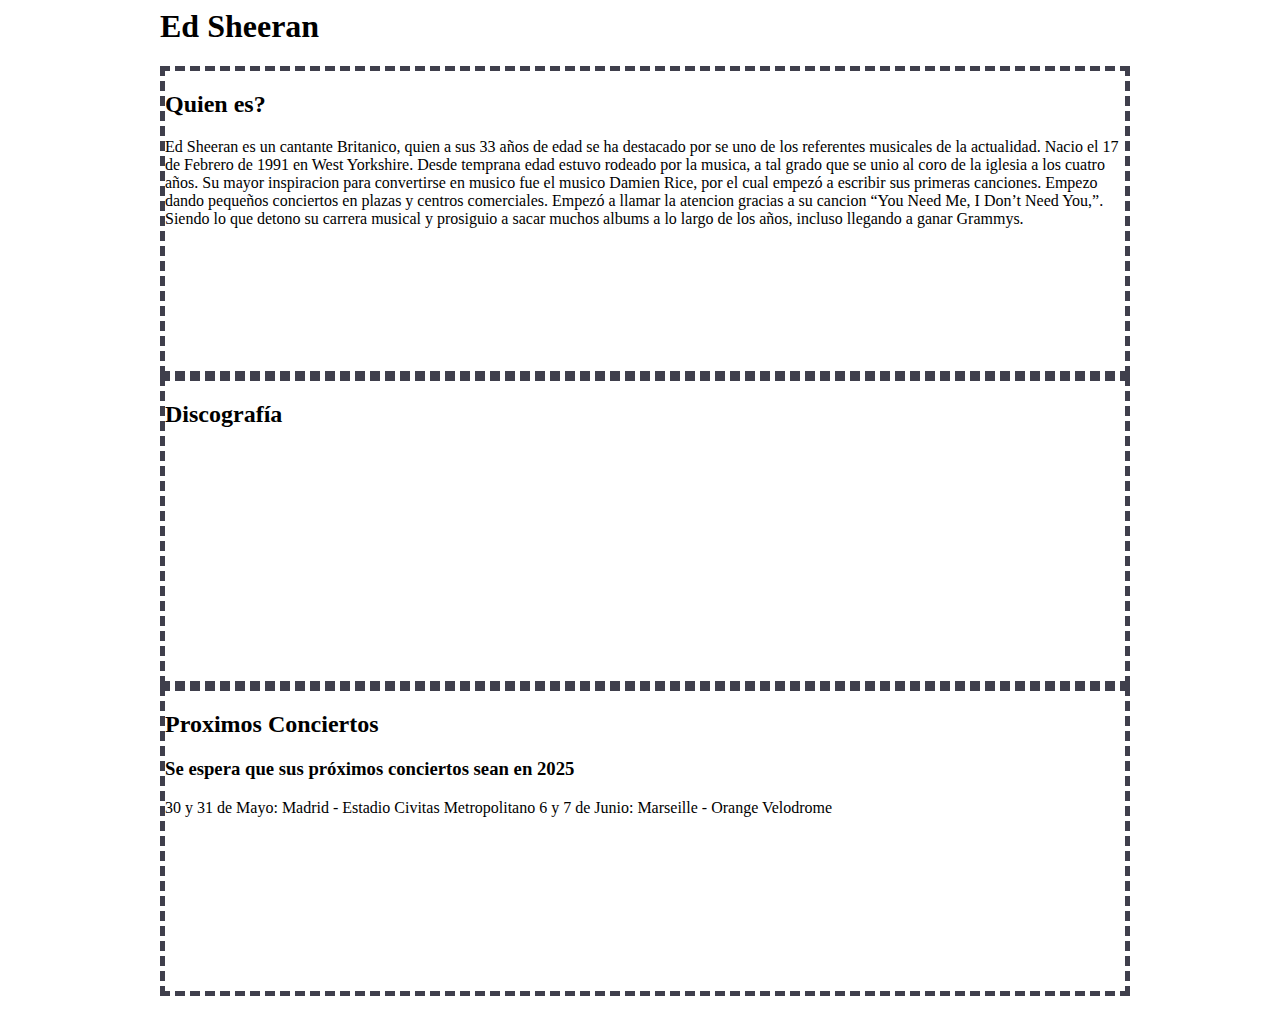
==== externa.html @ e3af050e "Version 1.2" ====
<html>
    <head>
        <title> Hojas de estilo </title>
        <meta charset = "UTF-8">
        <link rel="stylesheet" type="text/css" href="styles.css"> <!--Incluir hoja de estilos externa-->
    </head>
    <!--CSS:  Cascading Style Sheets-->
    <!--Como selecciono a todos los elementos html que pertenecen a una clase con esto .album-->
    <body>
        <div id="wrapper">
            <div class="artista">
                <h1>Ed Sheeran</h1>
            </div>
            <div class="album">
                <h2>Quien es?</h2>
                <p>Ed Sheeran es un cantante Britanico, quien a sus 33 años de edad se ha destacado por se uno de los referentes musicales de la actualidad.
                   Nacio el 17 de Febrero de 1991 en West Yorkshire. Desde temprana edad estuvo rodeado por la musica, a tal grado que se unio al coro de la 
                   iglesia a los cuatro años. Su mayor inspiracion para convertirse en musico fue el musico Damien Rice, por el cual empezó a escribir sus 
                   primeras canciones. Empezo dando pequeños conciertos en plazas y centros comerciales. Empezó a llamar la atencion gracias a su cancion 
                   “You Need Me, I Don’t Need You,”. Siendo lo que detono su carrera musical y prosiguio a sacar muchos albums a lo largo de los años, incluso
                   llegando a ganar Grammys.   
                </p>
            </div>
            
            <div class = "album">
                <h2>Discografía</h2>
                <p></p>
            </div>

            <div class="album">
                <h2>Proximos Conciertos</h2>
                <h3>Se espera que sus próximos conciertos sean en 2025</h3>
                <p>30 y 31 de Mayo: Madrid - Estadio Civitas Metropolitano
                    6 y 7 de Junio: Marseille - Orange Velodrome
                    

                </p>
            </div>
        </div>
    </body>

</html>
---- styles.css ----
body{
    background-image: url("https://png.pngtree.com/png-vector/20220917/ourmid/pngtree-guitar-wood-stringed-musical-instrument-png-image_6181794.png");
}
#wrapper{
    width: 960px;
    margin: 0 auto;
    background-color: #ffffff;
    height: 1000px;
}

.album{
    border: 5px dashed rgb(63, 63, 76);
    width: 100%;
    height: 300px;
    
}
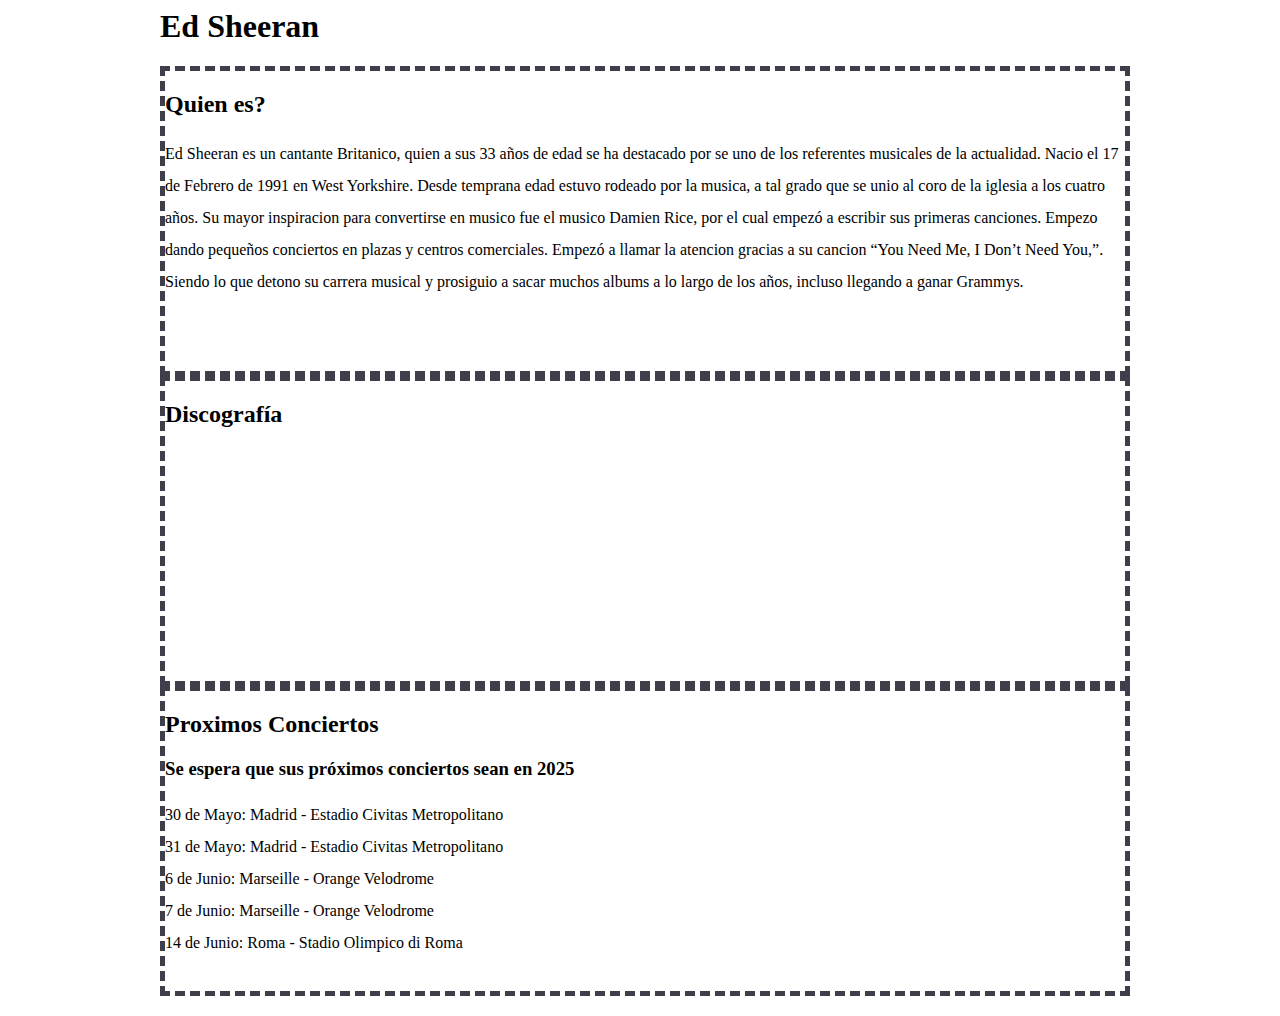
==== commit b0624531: "Version 1.3" ====
--- a/externa.html
+++ b/externa.html
@@ -31,9 +31,11 @@
             <div class="album">
                 <h2>Proximos Conciertos</h2>
                 <h3>Se espera que sus próximos conciertos sean en 2025</h3>
-                <p>30 y 31 de Mayo: Madrid - Estadio Civitas Metropolitano
-                    6 y 7 de Junio: Marseille - Orange Velodrome
-                    
+                <p> 30 de Mayo: Madrid - Estadio Civitas Metropolitano <br>
+                    31 de Mayo: Madrid - Estadio Civitas Metropolitano<br>
+                    6 de Junio: Marseille - Orange Velodrome <br>
+                    7 de Junio: Marseille - Orange Velodrome <br>
+                    14 de Junio: Roma - Stadio Olimpico di Roma <br>
 
                 </p>
             </div>
--- a/styles.css
+++ b/styles.css
@@ -8,10 +8,12 @@
     background-color: #ffffff;
     height: 1000px;
 }
-
 .album{
     border: 5px dashed rgb(63, 63, 76);
     width: 100%;
     height: 300px;
-    
+}
+
+.album p{
+    line-height: 2.0;
 }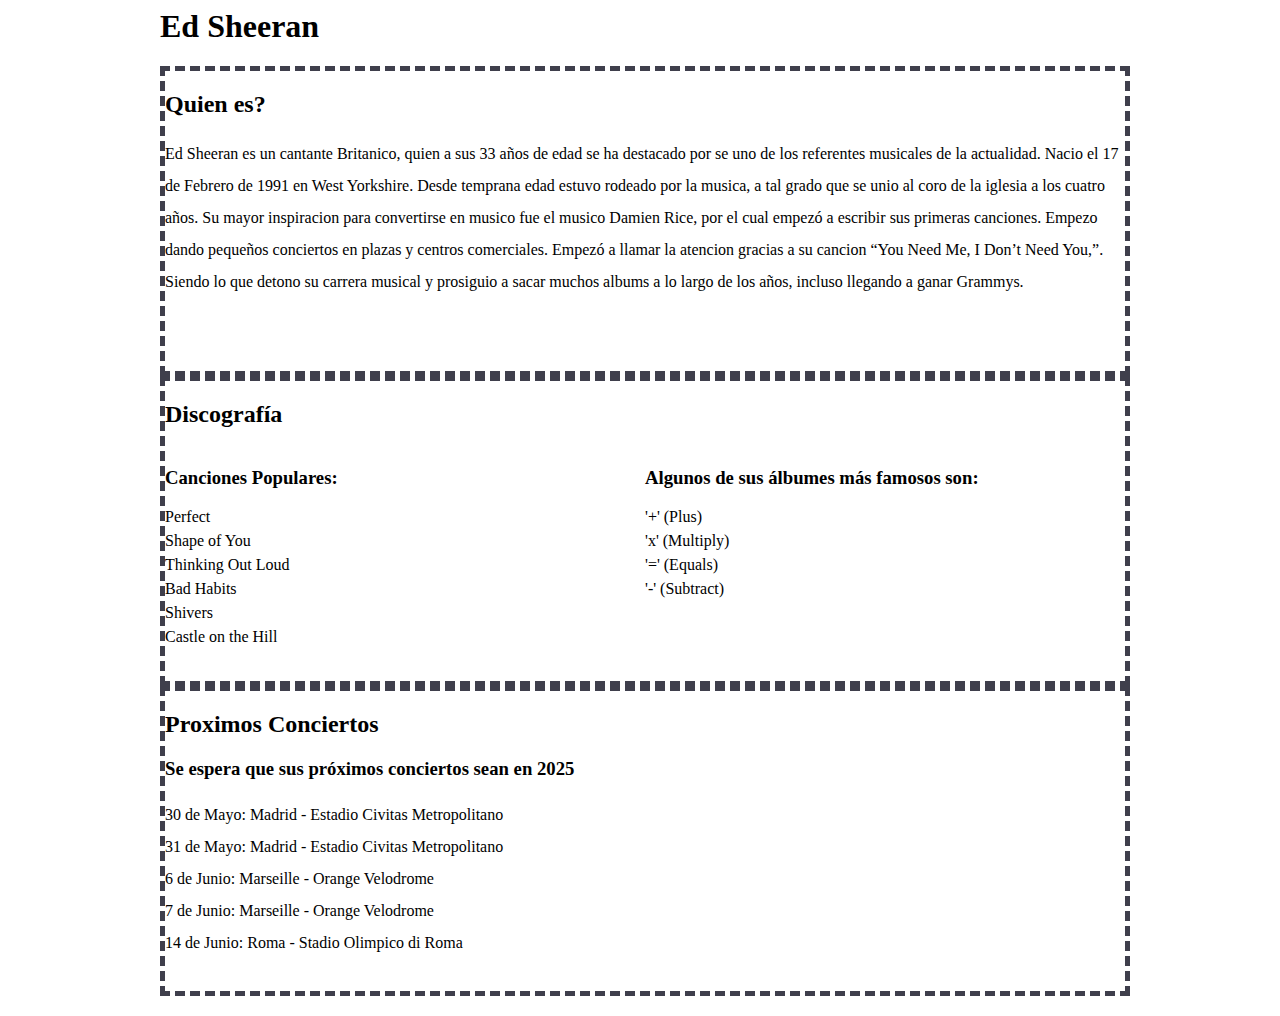
==== commit 8fc88fac: "Version 1.4" ====
--- a/externa.html
+++ b/externa.html
@@ -19,13 +19,34 @@
                    iglesia a los cuatro años. Su mayor inspiracion para convertirse en musico fue el musico Damien Rice, por el cual empezó a escribir sus 
                    primeras canciones. Empezo dando pequeños conciertos en plazas y centros comerciales. Empezó a llamar la atencion gracias a su cancion 
                    “You Need Me, I Don’t Need You,”. Siendo lo que detono su carrera musical y prosiguio a sacar muchos albums a lo largo de los años, incluso
-                   llegando a ganar Grammys.   
+                   llegando a ganar Grammys.  
                 </p>
             </div>
             
             <div class = "album">
                 <h2>Discografía</h2>
-                <p></p>
+                <div class="columns">
+                    <div>
+                        <h3>Canciones Populares:</h3>
+                        <p>
+                            Perfect <br>
+                            Shape of You <br>
+                            Thinking Out Loud <br>
+                            Bad Habits <br>
+                            Shivers <br>
+                            Castle on the Hill <br>
+                        </p>
+                    </div>
+                    <div>
+                        <h3>Algunos de sus álbumes más famosos son:</h3>
+                        <p>
+                            '+' (Plus) <br>
+                            'x' (Multiply) <br>
+                            '=' (Equals) <br>
+                            '-' (Subtract) 
+                        </p>
+                    </div>
+                </div>
             </div>
 
             <div class="album">
--- a/styles.css
+++ b/styles.css
@@ -16,4 +16,21 @@
 
 .album p{
     line-height: 2.0;
+}
+/* Se investiga agregar columnas para desplegar canciones y albumes en dos columnas separadas por temas de espacio*/
+.columns {
+    display: flex;           /* Flexbox para poner los elementos uno al lado del otro */
+    justify-content: space-between; /* Añade espacio entre las columnas */
+}
+
+.columns div {
+    width: 60%;              /* Ajusta el ancho de las columnas */
+}
+
+.columns h3 {
+    margin-bottom: 10px;     /* Espaciado entre el título y el contenido */
+}
+
+.columns p {
+    line-height: 1.5;        /* Espaciado entre las líneas del texto */
 }